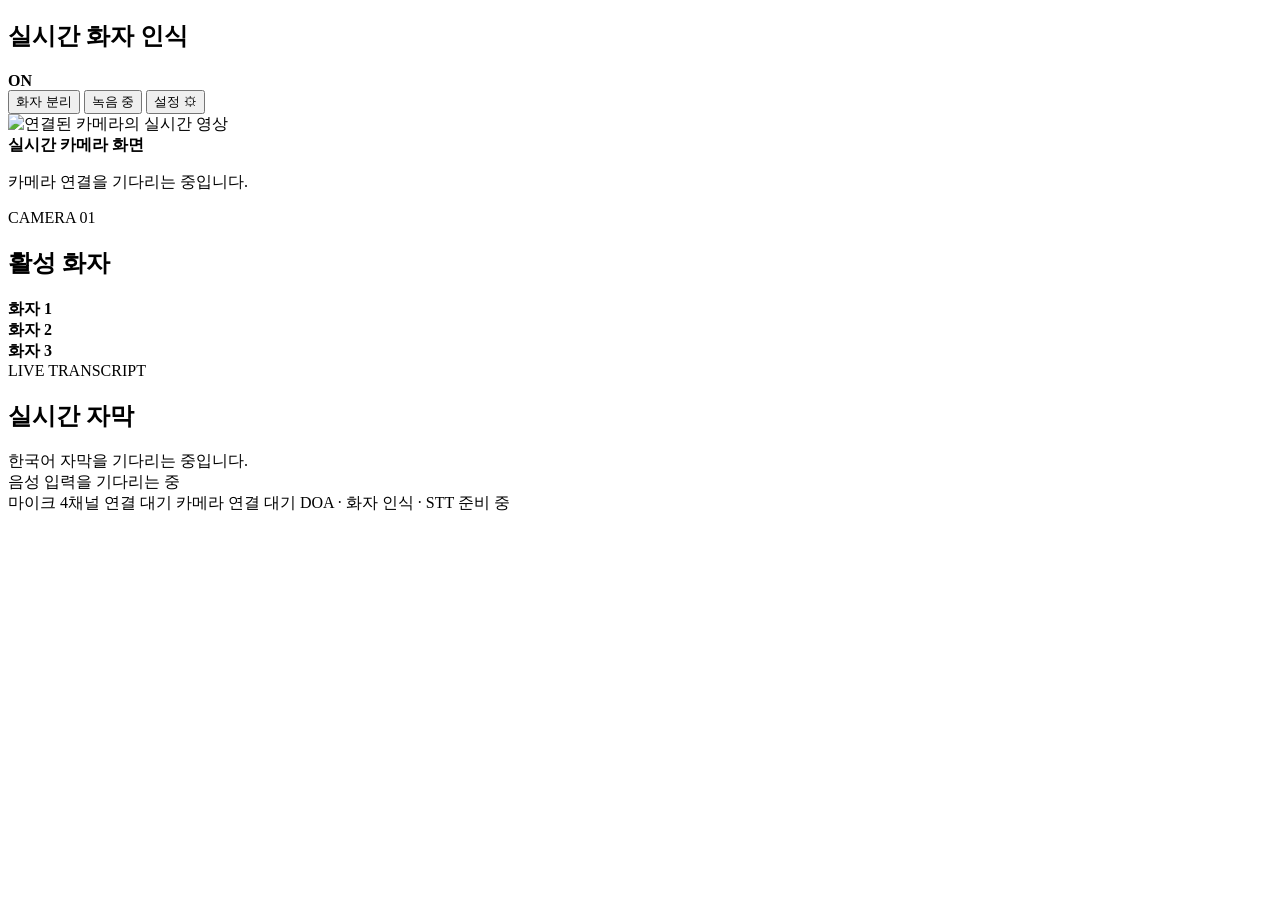
==== handoff/jetson_ui/ui/index.html @ 4bcd2a98 "feat: add Jetson realtime caption UI handoff" ====
<!doctype html>
<html lang="ko">
  <head>
    <meta charset="utf-8" />
    <meta name="viewport" content="width=device-width, initial-scale=1, maximum-scale=1, user-scalable=no" />
    <meta name="theme-color" content="#f8f9fb" />
    <title>실시간 화자 인식</title>
    <link rel="stylesheet" href="/styles.css" />
  </head>
  <body>
    <main class="screen-stage">
      <section class="device-screen" id="device-screen">
        <header class="topbar">
          <div class="brand-block">
            <h1>실시간 화자 인식</h1>
            <span class="online-dot" aria-hidden="true"></span>
            <strong id="system-power">ON</strong>
          </div>

          <div class="top-actions">
            <button class="control-button" id="diarization-button" type="button" aria-pressed="true">
              <span>화자 분리</span>
              <span class="toggle on" id="diarization-toggle" aria-hidden="true"><span></span></span>
            </button>
            <button class="control-button record-button recording" id="record-button" type="button" aria-pressed="true">
              <span class="record-dot" aria-hidden="true"></span>
              <span id="record-label">녹음 중</span>
            </button>
            <button class="control-button settings-button" id="settings-button" type="button" aria-expanded="false">
              설정 <span aria-hidden="true">⚙</span>
            </button>
          </div>
        </header>

        <div class="workspace">
          <section class="left-column" aria-label="화자 영상 및 상태">
            <div class="camera-card">
              <img id="camera-stream" class="camera-stream is-hidden" alt="연결된 카메라의 실시간 영상" />
              <div class="camera-placeholder" id="camera-placeholder">
                <span class="large-camera-icon" aria-hidden="true"></span>
                <strong>실시간 카메라 화면</strong>
                <p id="camera-message">카메라 연결을 기다리는 중입니다.</p>
              </div>
              <div class="face-layer" id="face-layer" aria-live="polite"></div>
              <div class="camera-label"><span id="camera-light"></span> CAMERA 01</div>
            </div>

            <div class="speaker-panel">
              <div class="panel-heading"><h2>활성 화자</h2></div>
              <div class="speaker-cards" id="speaker-cards">
                <article class="speaker-card" data-speaker-id="1" style="--speaker-color:#2878f0;--speaker-soft:#eaf2ff">
                  <span class="avatar-icon" aria-hidden="true"><span></span></span>
                  <span class="speaker-card-content">
                    <strong>화자 1</strong>
                    <span class="audio-line"><span class="audio-icon" aria-hidden="true"><i></i></span><span class="waveform" aria-hidden="true"></span></span>
                  </span>
                </article>
                <article class="speaker-card" data-speaker-id="2" style="--speaker-color:#20b45a;--speaker-soft:#e8f8ef">
                  <span class="avatar-icon" aria-hidden="true"><span></span></span>
                  <span class="speaker-card-content">
                    <strong>화자 2</strong>
                    <span class="audio-line"><span class="audio-icon" aria-hidden="true"><i></i></span><span class="waveform" aria-hidden="true"></span></span>
                  </span>
                </article>
                <article class="speaker-card" data-speaker-id="3" style="--speaker-color:#ff9818;--speaker-soft:#fff3e2">
                  <span class="avatar-icon" aria-hidden="true"><span></span></span>
                  <span class="speaker-card-content">
                    <strong>화자 3</strong>
                    <span class="audio-line"><span class="audio-icon" aria-hidden="true"><i></i></span><span class="waveform" aria-hidden="true"></span></span>
                  </span>
                </article>
              </div>
            </div>
          </section>

          <section class="caption-card" aria-label="실시간 자막">
            <div class="caption-heading">
              <div><span class="eyebrow">LIVE TRANSCRIPT</span><h2>실시간 자막</h2></div>
            </div>
            <div class="caption-list" id="caption-list" aria-live="polite">
              <div class="empty-caption" id="empty-caption">한국어 자막을 기다리는 중입니다.</div>
            </div>
            <div class="recognition-status">
              <span class="status-indicator idle" id="recognition-indicator" aria-hidden="true"></span>
              <span id="recognition-label">음성 입력을 기다리는 중</span>
            </div>
          </section>
        </div>

        <footer class="statusbar">
          <span><i class="connection-dot" id="microphone-dot" aria-hidden="true"></i><span id="microphone-status">마이크 4채널 연결 대기</span></span>
          <span><i class="connection-dot" id="camera-dot" aria-hidden="true"></i><span id="camera-status">카메라 연결 대기</span></span>
          <span class="system-running"><i class="connection-dot" id="runtime-dot" aria-hidden="true"></i><span id="runtime-status">DOA · 화자 인식 · STT 준비 중</span></span>
        </footer>

        <aside class="settings-popover" id="settings-popover" hidden>
          <div class="popover-title"><strong>화면 설정</strong><button id="settings-close" type="button" aria-label="설정 닫기">×</button></div>
          <label><span>큰 자막 사용</span><input id="large-text-input" type="checkbox" /></label>
          <p>Jetson 터치 화면에 최적화된 레이아웃</p>
        </aside>

        <div class="error-toast" id="error-toast" role="alert" hidden></div>
      </section>
    </main>
    <script src="/app.js" defer></script>
  </body>
</html>
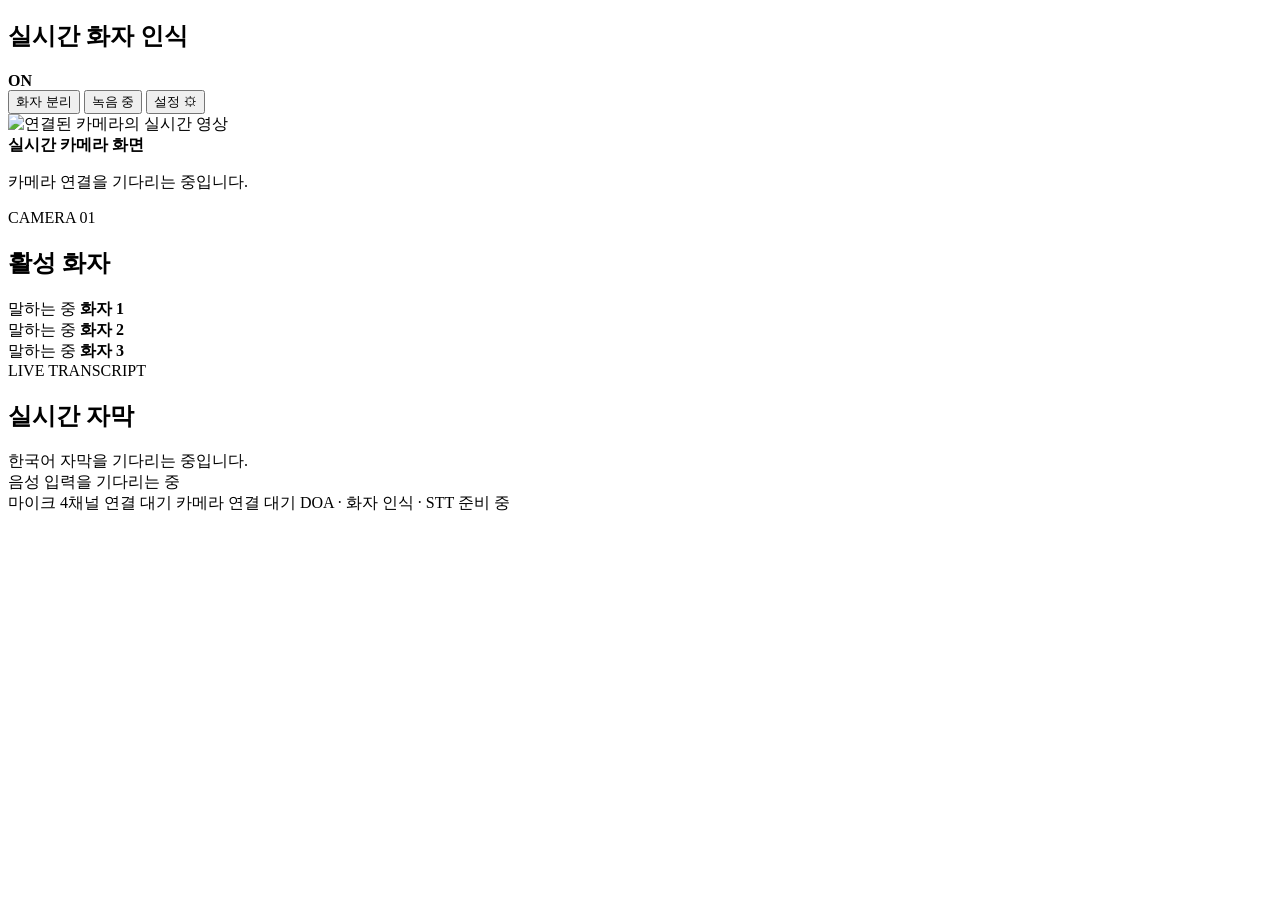
==== commit 9555a02f: "feat: improve realtime STT latency and speaker UI" ====
--- a/handoff/jetson_ui/ui/index.html
+++ b/handoff/jetson_ui/ui/index.html
@@ -49,6 +49,7 @@
               <div class="panel-heading"><h2>활성 화자</h2></div>
               <div class="speaker-cards" id="speaker-cards">
                 <article class="speaker-card" data-speaker-id="1" style="--speaker-color:#2878f0;--speaker-soft:#eaf2ff">
+                  <span class="speaker-speaking-badge">말하는 중</span>
                   <span class="avatar-icon" aria-hidden="true"><span></span></span>
                   <span class="speaker-card-content">
                     <strong>화자 1</strong>
@@ -56,6 +57,7 @@
                   </span>
                 </article>
                 <article class="speaker-card" data-speaker-id="2" style="--speaker-color:#20b45a;--speaker-soft:#e8f8ef">
+                  <span class="speaker-speaking-badge">말하는 중</span>
                   <span class="avatar-icon" aria-hidden="true"><span></span></span>
                   <span class="speaker-card-content">
                     <strong>화자 2</strong>
@@ -63,6 +65,7 @@
                   </span>
                 </article>
                 <article class="speaker-card" data-speaker-id="3" style="--speaker-color:#ff9818;--speaker-soft:#fff3e2">
+                  <span class="speaker-speaking-badge">말하는 중</span>
                   <span class="avatar-icon" aria-hidden="true"><span></span></span>
                   <span class="speaker-card-content">
                     <strong>화자 3</strong>
